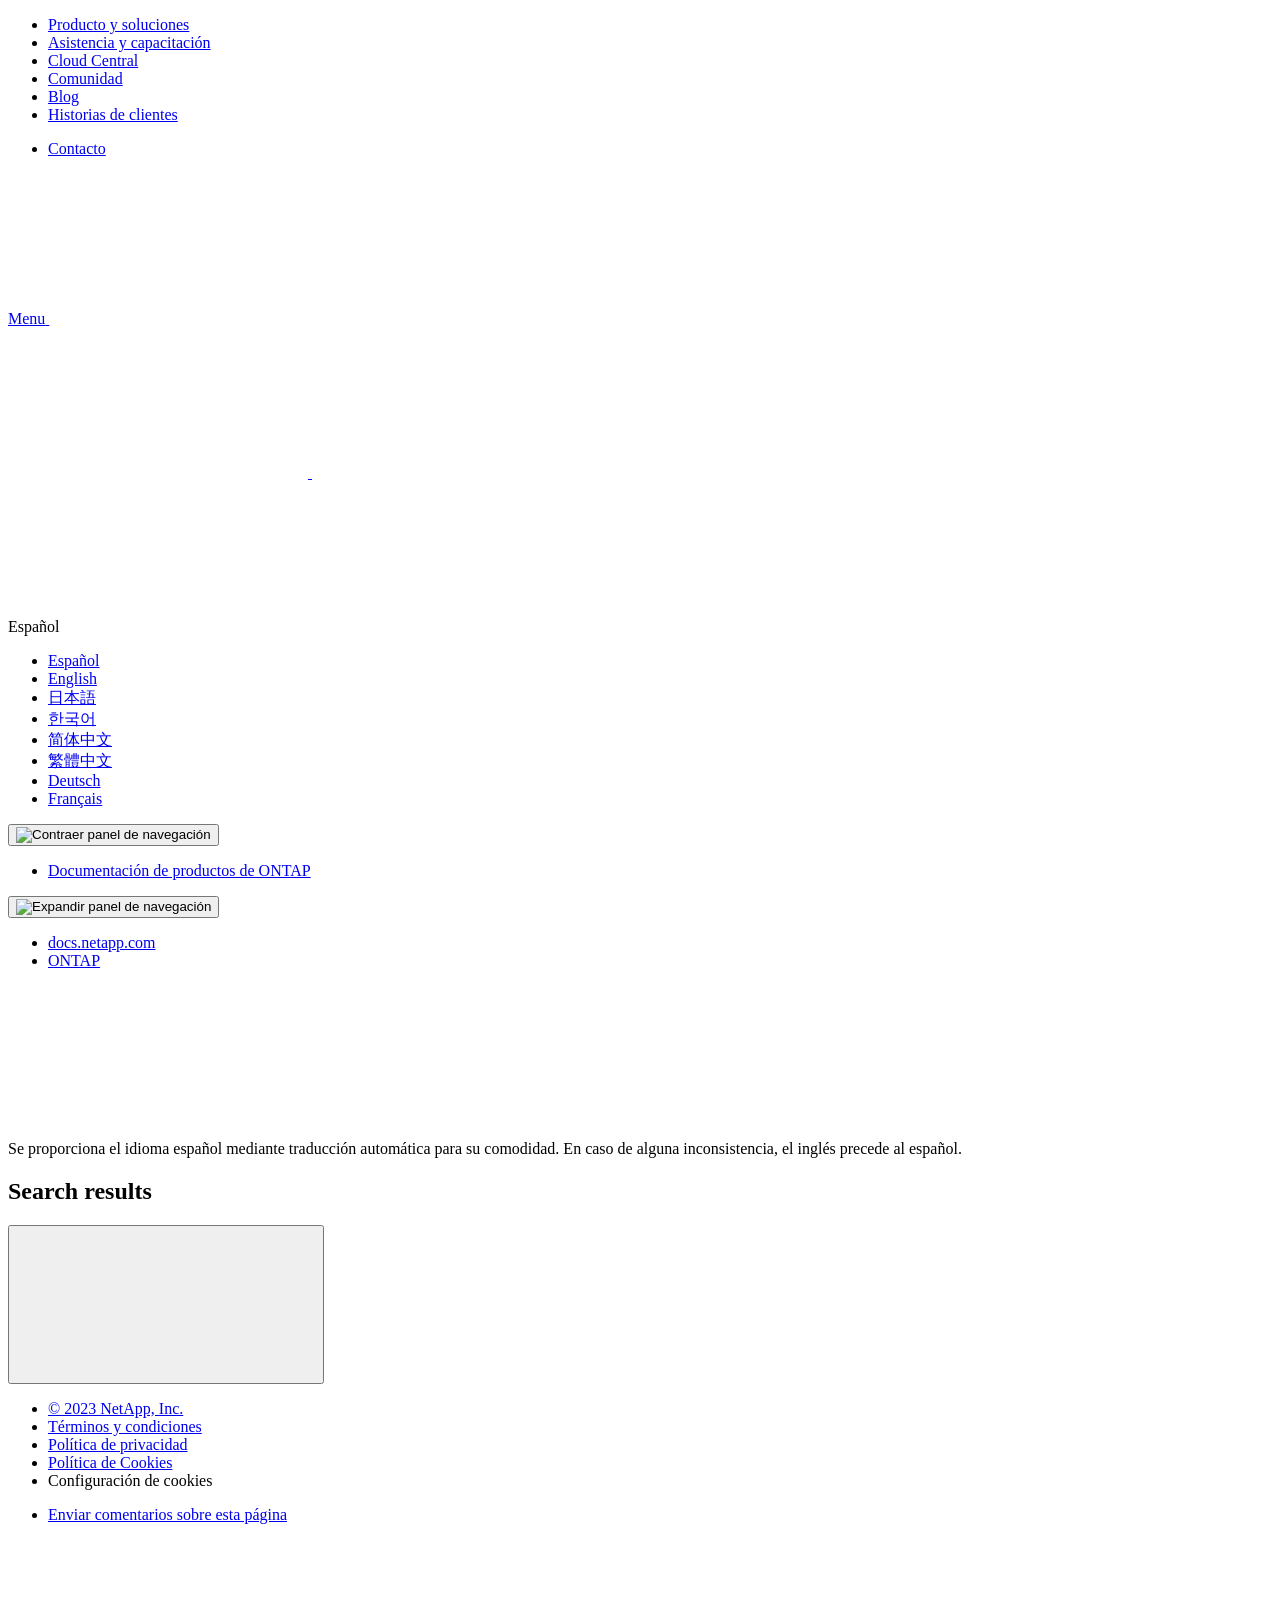
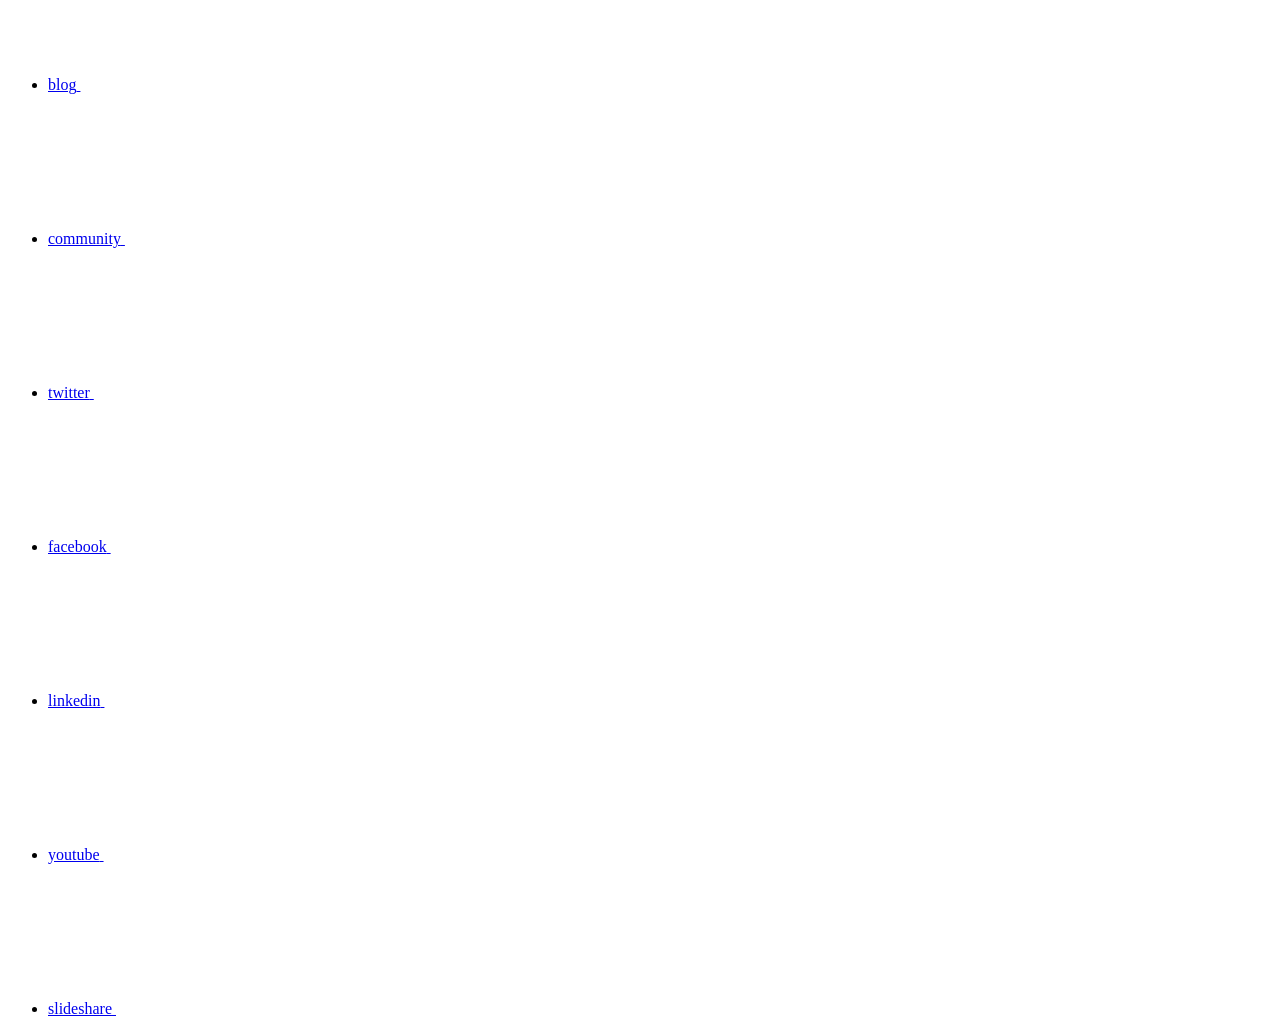
==== search.html @ 904b9483 "Deploying to gh-pages from  @ d73724dcf06d910fc265af8972bdfba5576b5650 🚀" ====
<!DOCTYPE html>
<html lang="es">
  <head class="at-element-marker">
  <title>Search results</title>
  <meta charset="utf-8">
  <meta http-equiv="x-ua-compatible" content="ie=edge,chrome=1">
  <meta http-equiv="language" content="en">
  <meta name="viewport" content="width=device-width, initial-scale=1">
  <meta property="og:title" content="Search results" />
	<meta property="og:type" content="website" />
	<meta property="og:url" content="https://docs.netapp.com/es-es/ontap-family/search.html" />
	<meta property="og:description" content="" />
  <meta property="og:image" content="https://docs.netapp.com/es-es/ontap-family/images/logo-tophat-social.png" />
  <meta property="og:image:alt" content="NetApp Logo" />
  <meta name="format-detection" content="telephone=no">
  <meta http-equiv="Content-Type" content="text/html; charset=utf-8">
  <meta http-equiv="encoding" content="utf-8">
  <meta http-equiv="nss-type" content="Product Documentation"/>
  <meta http-equiv="nss-subtype" content="User Guide"/><meta name="description" content="">
  <meta name="keywords" content=" "><meta name="translate" content="false"/><!-- Icons -->
  <link rel="icon" href="/es-es/ontap-family/images/favicon.ico" type="image/x-icon">

  <!-- RSS Feed --><!-- CSS Definitions: NetApp CSS should be defined after generic css -->

  <!-- Elastic Search -->
  <link rel="stylesheet" href="//cdn.jsdelivr.net/searchkit/0.10.0/theme.css">

  <!-- Combined CSS -->
  <link rel="stylesheet" type="text/css" href="/es-es/ontap-family/css/netappdocs.css">

  
  <link rel="stylesheet" href="/es-es/ontap-family/css/landing-page.css" type="text/css">
  <link rel="stylesheet" href="/es-es/ontap-family/css/tabbed-blocks.css" type="text/css">
  <!-- Canonical url -->
  <!-- Top level site integrations --><script>
    function addAdobeLaunch(adobeId) {
      var head = document.getElementsByTagName('head')[0];
      var adobe = document.createElement("script");
      adobe.type = "text/plain";
      adobe.className = "optanon-category-C0002";
      adobe.src = "//assets.adobedtm.com/60287eadf1ee/c284da483c83/"+adobeId+".min.js";
      head.appendChild(adobe);
    }

    function addGoogleAnalytics(gtagId) {
      var google = document.createElement("script");
      google.type = "text/plain";
      google.className = "optanon-category-C0002";
      google.src = "https://www.googletagmanager.com/gtag/js?id="+gtagId;
      var head = document.getElementsByTagName('head')[0];
      head.appendChild(google);

      window.dataLayer = window.dataLayer || [];
      function gtag(){dataLayer.push(arguments);}
      gtag('js', new Date());
      gtag('config', gtagId);
    }

    function addConsent(consentId) {
      var head = document.getElementsByTagName('head')[0];
      var onetrustConsent = document.createElement("script");
      onetrustConsent.type = "text/javascript";
      onetrustConsent.src = "https://cdn.cookielaw.org/consent/"+consentId+"/OtAutoBlock.js";
      head.appendChild(onetrustConsent);

      var onetrustScript = document.createElement("script");
      onetrustScript.type = "text/javascript";
      onetrustScript.src = "https://cdn.cookielaw.org/scripttemplates/otSDKStub.js";
      onetrustScript.charset = "UTF-8";
      onetrustScript.dataset.documentLanguage = "true";
      onetrustScript.dataset.domainScript = consentId;
      head.appendChild(onetrustScript);
    }addConsent("72570c5c-fe30-465f-b0e0-b77f7fb4ae34");
    addAdobeLaunch("launch-e9ff3acac59f");
    addGoogleAnalytics("UA-81697994-3");function OptanonWrapper() { }
  </script>
  <script src="https://cdnjs.cloudflare.com/ajax/libs/jquery/2.1.4/jquery.min.js"></script>
  <script src="https://cdnjs.cloudflare.com/ajax/libs/jquery-cookie/1.4.1/jquery.cookie.min.js"></script>

  <!-- Used for Product Family Page Sidebar Visibility --><link rel="stylesheet" href='/es-es/ontap-family/css/product-family.css' type="text/css">
  <script src='/es-es/ontap-family/js/product-family.js'></script><!-- Used to import Promise for IE. Required for SearchKit -->
  <script src="https://cdnjs.cloudflare.com/ajax/libs/bluebird/3.3.5/bluebird.min.js"></script><script src='/es-es/ontap-family/js/na-utility.js'></script>
  <script src='/es-es/ontap-family/js/clouddocs.js'></script>
  <script src='/es-es/ontap-family/js/jquery.navgoco.min.js'></script>
  <script src="https://maxcdn.bootstrapcdn.com/bootstrap/3.3.7/js/bootstrap.min.js" integrity="sha384-Tc5IQib027qvyjSMfHjOMaLkfuWVxZxUPnCJA7l2mCWNIpG9mGCD8wGNIcPD7Txa" crossorigin="anonymous"></script>
  <script src='/es-es/ontap-family/js/toc.js'></script>
  <script src='/es-es/ontap-family/js/customscripts.js'></script><script>
      $(document).ready(function() {
          
          var collapseOnInit = true;
          

          var navSettings = {
              "caretHtml": '',
              "accordion": collapseOnInit,
              "openClass": 'active', // open
              "save": false, // leave false or nav highlighting doesn't work right
              "cookie": {
                  "name": 'navgoco',
                  "expires": false,
                  "path": '/'
              },
              "slide": {
                  "duration": 400,
                  "easing": 'swing'
              }
          };

          // Initialize navgoco with default options
          $("#mysidebar").navgoco(navSettings);
          

          $("#collapseAll").click(function(e) {
              e.preventDefault();
              $("#mysidebar").navgoco('toggle', false);
          });

          $("#expandAll").click(function(e) {
              e.preventDefault();
              $("#mysidebar").navgoco('toggle', true);
          });

          $(".sidebar-nav-container").on("scroll", function() {
            $.cookie("sidebarScroll", $(".sidebar-nav-container").scrollTop(), {
              path    : "/es-es/ontap-family"  
            });
          });
          $(function() {
            if ($.cookie("sidebarScroll")) {
              $(".sidebar-nav-container").scrollTop($.cookie("sidebarScroll"));
            }
          });

      });

  </script>
  <script>
      $(document).ready(function() {
          $("#tg-sb-link").click(function() {
              $("#tg-sb-sidebar").toggle();
              $("#tg-sb-content").toggleClass('col-md-9');
              $("#tg-sb-content").toggleClass('col-md-12');
              $("#tg-sb-icon").toggleClass('fa-toggle-on');
              $("#tg-sb-icon").toggleClass('fa-toggle-off');
          });
      });
  </script>
  <script src='/es-es/ontap-family/js/custom-dropdown.js'></script>
  <script src='/es-es/ontap-family/js/FileSaver.min.js'></script>
  <script src='/es-es/ontap-family/js/jszip-utils.min.js'></script>
  <script src='/es-es/ontap-family/js/jszip.min.js'></script>
  <script src='/es-es/ontap-family/js/pdf-ux.js'></script>
</head>


  <body class role="document" data-flavor="">
    <div id="page" class="n-off-canvas-menu">
      <div class="n-off-canvas-menu__menu"><!--TODO: Add offcanvas code --></div>
      <div class="n-off-canvas-menu__content-wrap">
        <header class="site-header" id="banner">
  
  <!-- Start top_hat -->
  <div class="n-top-hat">
    <div class="n-container">
      <div class="n-top-hat__cross-property-nav">
        <ul class="n-top-hat__list">
          <li class="n-top-hat__list-item">
            <a href="https://www.netapp.com/products-a-z/" class="n-top-hat__link">Producto y soluciones</a>
          </li>
          <li class="n-top-hat__list-item">
            <a href="https://www.netapp.com/support-and-training/netapp-university/" class="n-top-hat__link">Asistencia y capacitación</a>
          </li>
          <li class="n-top-hat__list-item">
            <a href="https://cloud.netapp.com" class="n-top-hat__link">Cloud Central</a>
          </li>
          <li class="n-top-hat__list-item">
            <a href="https://community.netapp.com/" class="n-top-hat__link">Comunidad</a>
          </li>
          <li class="n-top-hat__list-item">
            <a href="https://blog.netapp.com/" class="n-top-hat__link">Blog</a>
          </li>
          <li class="n-top-hat__list-item">
            <a href="https://customers.netapp.com/en/" class="n-top-hat__link">Historias de clientes</a>
          </li>
        </ul>
      </div>
      <div class="n-top-hat__utils">
        <ul class="n-top-hat__list">
          <li class="n-top-hat__list-item">
            <a href="https://www.netapp.com/company/contact-us/" target="_self" class="n-top-hat__link" data-ntap-ui="contact-us">Contacto</a>
          </li>
        </ul>
      </div>
    </div>
  </div>
  <!-- End top_hat -->

  <!-- Start property bar -->
  <style>
    .n-property-navigation-bar__menus--desktop-experience .n-menu--mega__default-content__heading span {
    color: #34B0FF;
    }
  </style>
  <div class="n-property-bar " data-ntap-ui="sticky-nav">
    <div class="n-property-bar__inner-wrap">
      <div class="n-property-bar__menu-toggle">
        <a href="#" class="n-property-bar__menu-toggle-link">
          <span class="n-property-bar__menu-toggle-text">Menu</span>
          <svg class="n-icon-bars n-property-bar__menu-toggle-icon" aria-labelledby="title">
            <title>bars</title>
            <use xlink:href="/es-es/ontap-family/common/svg/sprite.svg#bars"></use>
          </svg>
        </a>
      </div>
      <div class="n-property-bar__property-mark ">
        <a href="https://www.netapp.com" class="n-property-bar__property-link">
          <div class="n-property-bar__logo">
            <svg class="n-icon-netapp-mark n-icon-netapp-mark n-property-bar__netapp-mark-icon" aria-labelledby="title">
              <title>netapp-mark</title>
              <use xlink:href="/es-es/ontap-family/common/svg/sprite.svg#netapp-mark"></use>
            </svg>
            <svg class="n-icon-netapp-logo n-property-bar__logo-svg" aria-labelledby="title">
              <title>netapp-logo</title>
              <use xlink:href="/es-es/ontap-family/common/svg/sprite.svg#netapp-logo"></use>
            </svg>
          </div>
        </a>
      </div>

      
    </div>
  </div>
  <div class="n-property-bar__toolbar">
    <!-- Start Language Selector --><div id="language-dropdown" class="custom-dropdown custom-dropdown-lang">
      <div class="custom-dropdown-select custom-dropdown-select-lang">
      <span class="lang-name">Español</span>
          <svg class="n-globe__icon" aria-labelledby="title">
            <title>globe</title>
            <use xmlns:xlink="http://www.w3.org/1999/xlink" xlink:href="/es-es/ontap-family/common/svg/sprite.svg#globe"></use>
          </svg>
        </button>
      </div>

      <ul class="custom-dropdown-menu"><li>
          <a href="https://docs.netapp.com/es-es/ontap-family//search.html" target="_self"><span translate="no" class="notranslate">Español</span></a>
        </li><li>
          <a href="https://docs.netapp.com/us-en/ontap-family//search.html" target="_self"><span translate="no" class="notranslate">English</span></a>
        </li><li>
          <a href="https://docs.netapp.com/ja-jp/ontap-family//search.html" target="_self"><span translate="no" class="notranslate">日本語</span></a>
        </li><li>
          <a href="https://docs.netapp.com/ko-kr/ontap-family//search.html" target="_self"><span translate="no" class="notranslate">한국어</span></a>
        </li><li>
          <a href="https://docs.netapp.com/zh-cn/ontap-family//search.html" target="_self"><span translate="no" class="notranslate">简体中文</span></a>
        </li><li>
          <a href="https://docs.netapp.com/zh-tw/ontap-family//search.html" target="_self"><span translate="no" class="notranslate">繁體中文</span></a>
        </li><li>
          <a href="https://docs.netapp.com/de-de/ontap-family//search.html" target="_self"><span translate="no" class="notranslate">Deutsch</span></a>
        </li><li>
          <a href="https://docs.netapp.com/fr-fr/ontap-family//search.html" target="_self"><span translate="no" class="notranslate">Français</span></a>
        </li></ul>
    </div><!-- End Language Selector -->

    <div class="n-property-bar__cta"></div>
  </div>
  <!-- End property bar -->
</header>


        <main id="n-main-content" class="n-main-content">
          <!-- Start Documentation Content -->
<div class="ie-main">
  <!-- Sidebar Column -->
  
  <div class="col-md-3" id="sidebar-height">
      <button id="btn-sidebar-collapse" onclick="hideSidebar()"><img src="/es-es/ontap-family/images/collapse.png" alt="Contraer panel de navegación"></button>
      <div class="sidebar-nav-container" id="mysidebardiv">
  <ul id="mysidebar" class="nav"><li 
      data-pdf-exists="true" 
      data-pdf-filename="Documentación de productos de ONTAP"
      data-li-level="1#" 
      class=" "
    ><a class="na-navbar-padding" href="/es-es/ontap-family/index.html">
        Documentación de productos de ONTAP
      </a></li></ul>
</div>
<script>
  window.onscroll = () => {
    const value = -40 - (document.body.scrollHeight - (window.innerHeight + document.scrollingElement.scrollTop));
    
    document.getElementById("sidebar-height").style.bottom = Math.max(0,value) + "px";
};
</script>
<!-- this highlights the active parent class in the navgoco sidebar. this is critical so that the parent expands when you're viewing a page. This must appear below the sidebar code above. Otherwise, if placed inside customscripts.js, the script runs before the sidebar code runs and the class never gets inserted.-->
<script>$("li.active").parents('li').toggleClass("active");</script>
<script>$("#mysidebar li.active").parents('ul').css("display","block");</script>


  </div>
  

  <div class="ie-content-pane n-doc__component-detail-content n-doc__component-detail-content--show-code">
    <!-- Begin of page container --><article class="page-content" id="main">
      <div class="ie-utility">
  <button id="btn-sidebar-expand" onclick="showSidebar()"><img src="/es-es/ontap-family/images/expand.png" alt="Expandir panel de navegación"></button>
  <div class="ie-menu">
    <div class="n-breadcrumb">
      <ul class="n-breadcrumb__list">
        <li class="n-breadcrumb__list-item">
          <a href="https://docs.netapp.com">docs.netapp.com</a>
        </li>
        

        

        <li class="n-breadcrumb__list-item">
          <a href="/es-es/ontap-family/">ONTAP</a>
        </li>

      </ul>
    </div>
    <div style="clear: both"></div><!-- Main needs to have height -->
  </div>
</div>

      <div class="ie-nmt-disclaimer">
  <span>
    <div class="ie-nmt-disclaimer-container">
      <div class="ie-nmt-disclaimer-icon">
        <svg class="luci-icon" aria-hidden="true">
          <use xlink:href="/es-es/ontap-family/common/svg/sprite.svg#circle-info">
        </svg>
      </div>
      <div class="ie-nmt-disclaimer-content">
        <span> Se proporciona el idioma español mediante traducción automática para su comodidad. En caso de alguna inconsistencia, el inglés precede al español. </span>
      </div>
      <div style="clear:both;"></div>
    </div>
  </span>
</div><div class="n-doc__component-detail-heading-wrap">
  <h1 class="n-doc__component-detail-heading">Search results</h1>
</div>


<div id="search-demo-container" class="n-property-bar__search">
  <div id="react-search" 
  data-search-html="/es-es/ontap-family/search.html"
  data-type="page" 
  data-placeholder="Buscar documentación" 
  data-no-results-found="No se encontraron resultados para {query}" 
  data-did-you-mean="Buscar {suggestion}." 
  data-no-results-found-did-you-mean="No se encontraron resultados para {query}. ¿Quiso decir {suggestion}?" 
  data-results-found="{hitCount} resultados encontrados"
  data-error-message="We're sorry, an issue occurred when fetching your results. Please try again."
  data-error-reset="Reset Search"
  data-sk-es-pf-indexes=""
  data-flavor=""></div>
  <button class="search-all-icon n-property-bar__search-toggle-button" type="button">
    <svg class="n-icon-search n-property-bar__search-toggle-button-icon" aria-labelledby="title">
      <title>search</title>
      <use xmlns:xlink="http://www.w3.org/1999/xlink" xlink:href="/es-es/ontap-family/common/svg/sprite.svg#search"></use>
    </svg>
  </button>
</div>


    </article>
    <!-- Page Container -->
  </div>

  <div style="clear: both"></div><!-- Main needs to have height --></div>

        </main>

        <footer class="n-footer">
  <div class="n-footer__bottom">
    <div class="n-container">
      <div class="n-footer__bottom-left">
        <div class="n-footer__copyright">
          <ul class="n-footer__copyright-list">
            <li class="n-footer__copyright-link">
              <a href="https://www.netapp.com/company/legal/copyright/">© 2023 NetApp, Inc.</a>
            </li>
            <li class="n-footer__copyright-link">
              <a href="https://www.netapp.com/company/legal/terms-of-use/">Términos y condiciones</a>
            </li>
            <li class="n-footer__copyright-link">
              <a href="https://www.netapp.com/company/legal/privacy-policy/">Política de privacidad</a>
            </li>
            <li class="n-footer__copyright-link">
              <a href="https://www.netapp.com/company/legal/cookie-policy/">Política de Cookies</a>
            </li>
            <li class="n-footer__copyright-link">
              <a class="ot-sdk-show-settings">Configuración de cookies</a>
            </li>
          </ul>
        </div>
      </div>
      <div class="n-footer__bottom-right">
        <div class="n-footer__copyright">
          <ul class="n-footer__copyright-list">
            <li class="n-footer__copyright-link">
              <a target="_self" href="javascript:netapp_mailto()">Enviar comentarios sobre esta página</a>
            </li>
          </ul>
        </div>
        <div class="n-footer__social-links">
          <ul class="n-footer__social-link-list">
            <li class="n-footer__social-link-list-item">
              <a class="n-footer__social-link" data-ntap-social="follow-blog" href="https://blog.netapp.com"
                target="_blank" title="blog" alt="blog">
                <span class="n-footer__social-link-text">blog</span>
                <svg class="n-icon-blog n-footer__social-link-icon" aria-labelledby="title">
                  <title>blog@</title>
                  <use xmlns:xlink="http://www.w3.org/1999/xlink"
                    xlink:href="/es-es/ontap-family/common/svg/sprite.svg#blog"></use>
                </svg>
              </a>
            </li>
            <li class="n-footer__social-link-list-item">
              <a class="n-footer__social-link" data-ntap-social="follow-community" href="https://community.netapp.com/"
                target="_blank" title="community" alt="community">
                <span class="n-footer__social-link-text">community</span>
                <svg class="n-icon-community n-footer__social-link-icon" aria-labelledby="title">
                  <title>community@</title>
                  <use xmlns:xlink="http://www.w3.org/1999/xlink"
                    xlink:href="/es-es/ontap-family/common/svg/sprite.svg#comments"></use>
                </svg>
              </a>
            </li>
            <li class="n-footer__social-link-list-item">
              <a class="n-footer__social-link" data-ntap-social="follow-twitter" href="https://twitter.com/netapp"
                target="_blank" title="twitter" alt="twitter">
                <span class="n-footer__social-link-text">twitter</span>
                <svg class="n-icon-twitter n-footer__social-link-icon" aria-labelledby="title">
                  <title>twitter@</title>
                  <use xmlns:xlink="http://www.w3.org/1999/xlink"
                    xlink:href="/es-es/ontap-family/common/svg/sprite.svg#twitter"></use>
                </svg>
              </a>
            </li>
            <li class="n-footer__social-link-list-item">
              <a class="n-footer__social-link" data-ntap-social="follow-facebook" href="https://www.facebook.com/NetApp"
                target="_blank" title="facebook" alt="facebook">
                <span class="n-footer__social-link-text">facebook</span>
                <svg class="n-icon-facebook n-footer__social-link-icon" aria-labelledby="title">
                  <title>facebook@</title>
                  <use xmlns:xlink="http://www.w3.org/1999/xlink"
                    xlink:href="/es-es/ontap-family/common/svg/sprite.svg#facebook"></use>
                </svg>
              </a>
            </li>
            <li class="n-footer__social-link-list-item">
              <a class="n-footer__social-link" data-ntap-social="follow-linkedin"
                href="https://www.linkedin.com/company/netapp" target="_blank" title="linkedin" alt="linkedin">
                <span class="n-footer__social-link-text">linkedin</span>
                <svg class="n-icon-linkedin n-footer__social-link-icon" aria-labelledby="title">
                  <title>linkedin@</title>
                  <use xmlns:xlink="http://www.w3.org/1999/xlink"
                    xlink:href="/es-es/ontap-family/common/svg/sprite.svg#linkedin"></use>
                </svg>
              </a>
            </li>
            <li class="n-footer__social-link-list-item">
              <a class="n-footer__social-link" data-ntap-social="follow-youtube"
                href="https://www.youtube.com/user/NetAppTV" target="_blank" title="youtube" alt="youtube">
                <span class="n-footer__social-link-text">youtube</span>
                <svg class="n-icon-youtube n-footer__social-link-icon" aria-labelledby="title">
                  <title>youtube@</title>
                  <use xmlns:xlink="http://www.w3.org/1999/xlink"
                    xlink:href="/es-es/ontap-family/common/svg/sprite.svg#youtube"></use>
                </svg>
              </a>
            </li>
            <li class="n-footer__social-link-list-item">
              <a class="n-footer__social-link" data-ntap-social="follow-slideshare"
                href="https://www.slideshare.net/NetApp" target="_blank" title="slideshare" alt="slideshare">
                <span class="n-footer__social-link-text">slideshare</span>
                <svg class="n-icon-slideshare n-footer__social-link-icon" aria-labelledby="title">
                  <title>slideshare@</title>
                  <use xmlns:xlink="http://www.w3.org/1999/xlink"
                    xlink:href="/es-es/ontap-family/common/svg/sprite.svg#slideshare"></use>
                </svg>
              </a>
            </li>
          </ul>
        </div>
      </div>
    </div>
  </div>
</footer>

      </div><!-- Elasticsearch JS -->
      <script type="text/javascript" src='/es-es/ontap-family/js/bundle.js'></script>

      <!-- Syntax Highlighting -->
      <script type="text/javascript" src='/es-es/ontap-family/js/prism.js'></script>
      <script type="text/javascript" src='/es-es/ontap-family/js/prism-curl.js'></script>
    </div>
    <script>
      document.body.offsetWidth=1903;
      cookieLaw = {}
      cookieLaw.euCountry = "US";
      cookieLaw.invoke = function(){return false;}
    </script>
    <script src='/es-es/ontap-family/js/www-ntap.js'></script>
    <script src='/es-es/ontap-family/js/tabbed-blocks.js'></script>
    <script src='/es-es/ontap-family/js/sidebar.js'></script>
  </body><script>
    /*
      if(hasParameter(window.location.search,'q')) {
        var queryString = decodeURI(getParameter(window.location.search, 'q'));
        document.getElementsByClassName("sk-search-box__text")[0].setAttribute("value", queryString);
      }

      function getParameter(searchString,param) {
        var params = searchString.split('?&');
        for(var i=0;i<params.length;i++) {
          var paramIndex = params[i].indexOf(param+"=");
          if(paramIndex != -1) {
            return params[i].substring(paramIndex+param.length+1);
          }
        }

        return "";
      }

      function hasParameter(searchString,param) {
        searchString = searchString || "";
        param = param || "";
        return (searchString.indexOf("?"+param+"=") != -1 || searchString.indexOf("&"+param+"=") != -1);
      }
      */
  </script></html>
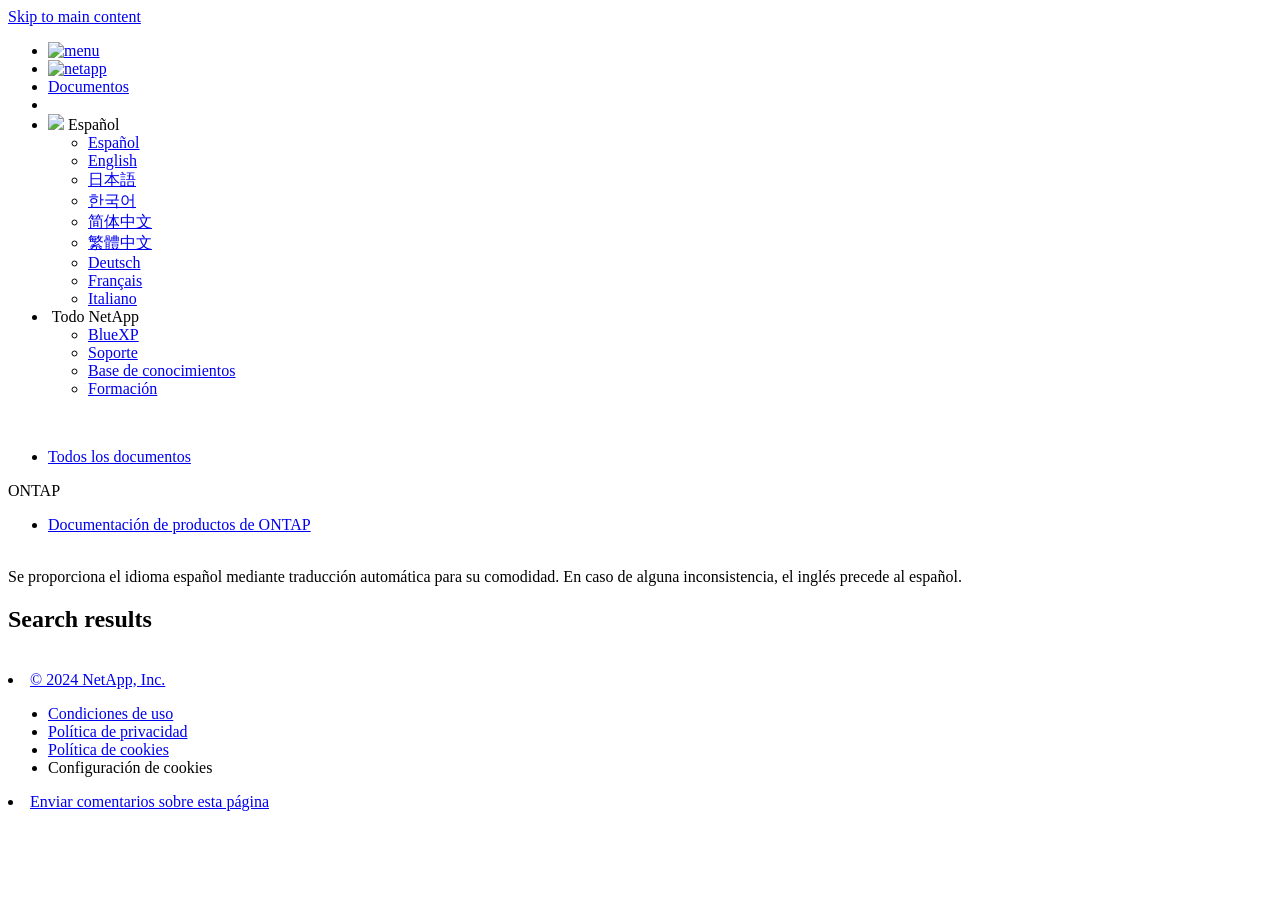
==== commit 22b18fdf: "Built from 3b812da NetAppDocs/netappdocs-build@782b76fc1b76c51d43b6371d3a2fc29d93541a50" ====
--- a/search.html
+++ b/search.html
@@ -22,119 +22,45 @@
 
   <!-- RSS Feed --><!-- CSS Definitions: NetApp CSS should be defined after generic css -->
 
-  <!-- Elastic Search -->
-  <link rel="stylesheet" href="//cdn.jsdelivr.net/searchkit/0.10.0/theme.css">
 
   <!-- Combined CSS -->
-  <link rel="stylesheet" type="text/css" href="/es-es/ontap-family/css/netappdocs.css">
-
-  
-  <link rel="stylesheet" href="/es-es/ontap-family/css/landing-page.css" type="text/css">
-  <link rel="stylesheet" href="/es-es/ontap-family/css/tabbed-blocks.css" type="text/css">
+  <link rel="stylesheet" type="text/css" href="/es-es/ontap-family/css/ie-netappdocs.css">
+
+  
+  <link rel="stylesheet" href="/es-es/ontap-family/css/ie-landing-page.css" type="text/css">
+  <link rel="stylesheet" href="/es-es/ontap-family/css/ie-tabbed-blocks.css" type="text/css">
   <!-- Canonical url -->
-  <!-- Top level site integrations --><script>
-    function addAdobeLaunch(adobeId) {
-      var head = document.getElementsByTagName('head')[0];
-      var adobe = document.createElement("script");
-      adobe.type = "text/plain";
-      adobe.className = "optanon-category-C0002";
-      adobe.src = "//assets.adobedtm.com/60287eadf1ee/c284da483c83/"+adobeId+".min.js";
-      head.appendChild(adobe);
-    }
-
-    function addGoogleAnalytics(gtagId) {
-      var google = document.createElement("script");
-      google.type = "text/plain";
-      google.className = "optanon-category-C0002";
-      google.src = "https://www.googletagmanager.com/gtag/js?id="+gtagId;
-      var head = document.getElementsByTagName('head')[0];
-      head.appendChild(google);
-
-      window.dataLayer = window.dataLayer || [];
-      function gtag(){dataLayer.push(arguments);}
-      gtag('js', new Date());
-      gtag('config', gtagId);
-    }
-
-    function addConsent(consentId) {
-      var head = document.getElementsByTagName('head')[0];
-      var onetrustConsent = document.createElement("script");
-      onetrustConsent.type = "text/javascript";
-      onetrustConsent.src = "https://cdn.cookielaw.org/consent/"+consentId+"/OtAutoBlock.js";
-      head.appendChild(onetrustConsent);
-
-      var onetrustScript = document.createElement("script");
-      onetrustScript.type = "text/javascript";
-      onetrustScript.src = "https://cdn.cookielaw.org/scripttemplates/otSDKStub.js";
-      onetrustScript.charset = "UTF-8";
-      onetrustScript.dataset.documentLanguage = "true";
-      onetrustScript.dataset.domainScript = consentId;
-      head.appendChild(onetrustScript);
-    }addConsent("72570c5c-fe30-465f-b0e0-b77f7fb4ae34");
-    addAdobeLaunch("launch-e9ff3acac59f");
-    addGoogleAnalytics("UA-81697994-3");function OptanonWrapper() { }
-  </script>
+  <link rel="canonical" href="https://docs.netapp.com/es-es/ontap-family/search.html" />
+  <link rel="alternate" hreflang="x-default" href="https://docs.netapp.com/us-en/ontap-family/search.html" />
+  <link rel="alternate" hreflang="es" href="https://docs.netapp.com/es-es/ontap-family/search.html" />
+  <link rel="alternate" hreflang="en" href="https://docs.netapp.com/us-en/ontap-family/search.html" />
+  <link rel="alternate" hreflang="ja" href="https://docs.netapp.com/ja-jp/ontap-family/search.html" />
+  <link rel="alternate" hreflang="ko" href="https://docs.netapp.com/ko-kr/ontap-family/search.html" />
+  <link rel="alternate" hreflang="zh-Hans" href="https://docs.netapp.com/zh-cn/ontap-family/search.html" />
+  <link rel="alternate" hreflang="zh-Hant" href="https://docs.netapp.com/zh-tw/ontap-family/search.html" />
+  <link rel="alternate" hreflang="de" href="https://docs.netapp.com/de-de/ontap-family/search.html" />
+  <link rel="alternate" hreflang="fr" href="https://docs.netapp.com/fr-fr/ontap-family/search.html" />
+  <link rel="alternate" hreflang="it" href="https://docs.netapp.com/it-it/ontap-family/search.html" />
+  <!-- Top level site integrations -->
+<script type="text/javascript" src="https://cdn.cookielaw.org/consent/72570c5c-fe30-465f-b0e0-b77f7fb4ae34/OtAutoBlock.js"></script>
+    <script type="text/javascript" src="https://cdn.cookielaw.org/scripttemplates/otSDKStub.js" charset="UTF-8" data-document-language="true" data-domain-script="72570c5c-fe30-465f-b0e0-b77f7fb4ae34"></script>
+    <script type="text/javascript">function OptanonWrapper() { }</script>
+    <script type="text/plain" class="optanon-category-C0002" src="https://assets.adobedtm.com/60287eadf1ee/c284da483c83/launch-e9ff3acac59f.min.js"></script>
+    <script class="optanon-category-C0001">(function(w,d,s,l,i){w[l]=w[l]||[];w[l].push({'gtm.start':
+        new Date().getTime(),event:'gtm.js'});var f=d.getElementsByTagName(s)[0],
+        j=d.createElement(s),dl=l!='dataLayer'?'&l='+l:'';j.setAttributeNode(d.createAttribute('data-ot-ignore'));j.setAttribute('class','optanon-category-C0001');j.async=true;
+        j.src='https://www.googletagmanager.com/gtm.js?id='+i+dl+'';f.parentNode.insertBefore(j,f);
+        })(window,document,'script','dataLayer','GTM-MD73T9M');</script>
+
   <script src="https://cdnjs.cloudflare.com/ajax/libs/jquery/2.1.4/jquery.min.js"></script>
+  
   <script src="https://cdnjs.cloudflare.com/ajax/libs/jquery-cookie/1.4.1/jquery.cookie.min.js"></script>
 
-  <!-- Used for Product Family Page Sidebar Visibility --><link rel="stylesheet" href='/es-es/ontap-family/css/product-family.css' type="text/css">
-  <script src='/es-es/ontap-family/js/product-family.js'></script><!-- Used to import Promise for IE. Required for SearchKit -->
-  <script src="https://cdnjs.cloudflare.com/ajax/libs/bluebird/3.3.5/bluebird.min.js"></script><script src='/es-es/ontap-family/js/na-utility.js'></script>
-  <script src='/es-es/ontap-family/js/clouddocs.js'></script>
-  <script src='/es-es/ontap-family/js/jquery.navgoco.min.js'></script>
-  <script src="https://maxcdn.bootstrapcdn.com/bootstrap/3.3.7/js/bootstrap.min.js" integrity="sha384-Tc5IQib027qvyjSMfHjOMaLkfuWVxZxUPnCJA7l2mCWNIpG9mGCD8wGNIcPD7Txa" crossorigin="anonymous"></script>
-  <script src='/es-es/ontap-family/js/toc.js'></script>
-  <script src='/es-es/ontap-family/js/customscripts.js'></script><script>
-      $(document).ready(function() {
-          
-          var collapseOnInit = true;
-          
-
-          var navSettings = {
-              "caretHtml": '',
-              "accordion": collapseOnInit,
-              "openClass": 'active', // open
-              "save": false, // leave false or nav highlighting doesn't work right
-              "cookie": {
-                  "name": 'navgoco',
-                  "expires": false,
-                  "path": '/'
-              },
-              "slide": {
-                  "duration": 400,
-                  "easing": 'swing'
-              }
-          };
-
-          // Initialize navgoco with default options
-          $("#mysidebar").navgoco(navSettings);
-          
-
-          $("#collapseAll").click(function(e) {
-              e.preventDefault();
-              $("#mysidebar").navgoco('toggle', false);
-          });
-
-          $("#expandAll").click(function(e) {
-              e.preventDefault();
-              $("#mysidebar").navgoco('toggle', true);
-          });
-
-          $(".sidebar-nav-container").on("scroll", function() {
-            $.cookie("sidebarScroll", $(".sidebar-nav-container").scrollTop(), {
-              path    : "/es-es/ontap-family"  
-            });
-          });
-          $(function() {
-            if ($.cookie("sidebarScroll")) {
-              $(".sidebar-nav-container").scrollTop($.cookie("sidebarScroll"));
-            }
-          });
-
-      });
-
-  </script>
-  <script>
+  <!-- Used for Product Family Page Sidebar Visibility --><link rel="stylesheet" href='/es-es/ontap-family/css/ie-product-family.css' type="text/css">
+  <script src='/es-es/ontap-family/js/ie-product-family.js'></script><!-- Used to import Promise for IE. Required for SearchKit -->
+  <script src="https://cdnjs.cloudflare.com/ajax/libs/bluebird/3.3.5/bluebird.min.js"></script><script src='/es-es/ontap-family/js/ie-clouddocs.js'></script>
+  <script src="https://maxcdn.bootstrapcdn.com/bootstrap/3.3.7/js/bootstrap.min.js" integrity="sha384-Tc5IQib027qvyjSMfHjOMaLkfuWVxZxUPnCJA7l2mCWNIpG9mGCD8wGNIcPD7Txa" crossorigin="anonymous"></script><script>
+    /*
       $(document).ready(function() {
           $("#tg-sb-link").click(function() {
               $("#tg-sb-sidebar").toggle();
@@ -144,229 +70,390 @@
               $("#tg-sb-icon").toggleClass('fa-toggle-off');
           });
       });
+      */
   </script>
   <script src='/es-es/ontap-family/js/custom-dropdown.js'></script>
   <script src='/es-es/ontap-family/js/FileSaver.min.js'></script>
   <script src='/es-es/ontap-family/js/jszip-utils.min.js'></script>
-  <script src='/es-es/ontap-family/js/jszip.min.js'></script>
-  <script src='/es-es/ontap-family/js/pdf-ux.js'></script>
-</head>
+  <script src='/es-es/ontap-family/js/jszip.min.js'></script></head>
 
 
   <body class role="document" data-flavor="">
-    <div id="page" class="n-off-canvas-menu">
-      <div class="n-off-canvas-menu__menu"><!--TODO: Add offcanvas code --></div>
-      <div class="n-off-canvas-menu__content-wrap">
-        <header class="site-header" id="banner">
-  
-  <!-- Start top_hat -->
-  <div class="n-top-hat">
-    <div class="n-container">
-      <div class="n-top-hat__cross-property-nav">
-        <ul class="n-top-hat__list">
-          <li class="n-top-hat__list-item">
-            <a href="https://www.netapp.com/products-a-z/" class="n-top-hat__link">Producto y soluciones</a>
-          </li>
-          <li class="n-top-hat__list-item">
-            <a href="https://www.netapp.com/support-and-training/netapp-university/" class="n-top-hat__link">Asistencia y capacitación</a>
-          </li>
-          <li class="n-top-hat__list-item">
-            <a href="https://cloud.netapp.com" class="n-top-hat__link">Cloud Central</a>
-          </li>
-          <li class="n-top-hat__list-item">
-            <a href="https://community.netapp.com/" class="n-top-hat__link">Comunidad</a>
-          </li>
-          <li class="n-top-hat__list-item">
-            <a href="https://blog.netapp.com/" class="n-top-hat__link">Blog</a>
-          </li>
-          <li class="n-top-hat__list-item">
-            <a href="https://customers.netapp.com/en/" class="n-top-hat__link">Historias de clientes</a>
-          </li>
-        </ul>
-      </div>
-      <div class="n-top-hat__utils">
-        <ul class="n-top-hat__list">
-          <li class="n-top-hat__list-item">
-            <a href="https://www.netapp.com/company/contact-us/" target="_self" class="n-top-hat__link" data-ntap-ui="contact-us">Contacto</a>
-          </li>
-        </ul>
-      </div>
-    </div>
-  </div>
-  <!-- End top_hat -->
-
-  <!-- Start property bar -->
-  <style>
-    .n-property-navigation-bar__menus--desktop-experience .n-menu--mega__default-content__heading span {
-    color: #34B0FF;
-    }
-  </style>
-  <div class="n-property-bar " data-ntap-ui="sticky-nav">
-    <div class="n-property-bar__inner-wrap">
-      <div class="n-property-bar__menu-toggle">
-        <a href="#" class="n-property-bar__menu-toggle-link">
-          <span class="n-property-bar__menu-toggle-text">Menu</span>
-          <svg class="n-icon-bars n-property-bar__menu-toggle-icon" aria-labelledby="title">
-            <title>bars</title>
-            <use xlink:href="/es-es/ontap-family/common/svg/sprite.svg#bars"></use>
-          </svg>
-        </a>
-      </div>
-      <div class="n-property-bar__property-mark ">
-        <a href="https://www.netapp.com" class="n-property-bar__property-link">
-          <div class="n-property-bar__logo">
-            <svg class="n-icon-netapp-mark n-icon-netapp-mark n-property-bar__netapp-mark-icon" aria-labelledby="title">
-              <title>netapp-mark</title>
-              <use xlink:href="/es-es/ontap-family/common/svg/sprite.svg#netapp-mark"></use>
-            </svg>
-            <svg class="n-icon-netapp-logo n-property-bar__logo-svg" aria-labelledby="title">
-              <title>netapp-logo</title>
-              <use xlink:href="/es-es/ontap-family/common/svg/sprite.svg#netapp-logo"></use>
-            </svg>
-          </div>
-        </a>
-      </div>
-
-      
-    </div>
-  </div>
-  <div class="n-property-bar__toolbar">
-    <!-- Start Language Selector --><div id="language-dropdown" class="custom-dropdown custom-dropdown-lang">
-      <div class="custom-dropdown-select custom-dropdown-select-lang">
-      <span class="lang-name">Español</span>
-          <svg class="n-globe__icon" aria-labelledby="title">
-            <title>globe</title>
-            <use xmlns:xlink="http://www.w3.org/1999/xlink" xlink:href="/es-es/ontap-family/common/svg/sprite.svg#globe"></use>
-          </svg>
-        </button>
-      </div>
-
-      <ul class="custom-dropdown-menu"><li>
-          <a href="https://docs.netapp.com/es-es/ontap-family//search.html" target="_self"><span translate="no" class="notranslate">Español</span></a>
-        </li><li>
-          <a href="https://docs.netapp.com/us-en/ontap-family//search.html" target="_self"><span translate="no" class="notranslate">English</span></a>
-        </li><li>
-          <a href="https://docs.netapp.com/ja-jp/ontap-family//search.html" target="_self"><span translate="no" class="notranslate">日本語</span></a>
-        </li><li>
-          <a href="https://docs.netapp.com/ko-kr/ontap-family//search.html" target="_self"><span translate="no" class="notranslate">한국어</span></a>
-        </li><li>
-          <a href="https://docs.netapp.com/zh-cn/ontap-family//search.html" target="_self"><span translate="no" class="notranslate">简体中文</span></a>
-        </li><li>
-          <a href="https://docs.netapp.com/zh-tw/ontap-family//search.html" target="_self"><span translate="no" class="notranslate">繁體中文</span></a>
-        </li><li>
-          <a href="https://docs.netapp.com/de-de/ontap-family//search.html" target="_self"><span translate="no" class="notranslate">Deutsch</span></a>
-        </li><li>
-          <a href="https://docs.netapp.com/fr-fr/ontap-family//search.html" target="_self"><span translate="no" class="notranslate">Français</span></a>
-        </li></ul>
-    </div><!-- End Language Selector -->
-
-    <div class="n-property-bar__cta"></div>
-  </div>
-  <!-- End property bar -->
-</header>
-
+    <div class="skip-to-main">
+      <a href="#main" >Skip to main content</a>
+    </div><noscript><iframe src="https://www.googletagmanager.com/ns.html?id=GTM-MD73T9M"
+      height="0" width="0" style="display:none;visibility:hidden"></iframe></noscript><div id="page" class="">
+      <div id="ie-phone-menu" class=""></div>
+      <div id="ie-content-wrap" class="">
+        <nav id="ie-new-header">
+    <ul>
+        <li id="ie-phone-menu-button">
+            <a href="#">
+                <image id="" src="/es-es/ontap-family/images/hamburger.svg" alt="menu" />
+            </a>
+        </li>
+
+        <li>
+            <a href="https://www.netapp.com/es/">
+                <image id="ie-header-logo" src="/es-es/ontap-family/images/netapp_logo.svg" alt="netapp" />
+            </a>
+        </li>
+        <li id="ie-header-docs">
+            <a href="https://www.netapp.com/es/support-and-training/documentation/">Documentos</a>
+        </li>
+
+        <!-- Empty container to push header left with or without lang selector -->
+        <li id="empty-container" style="margin-left: auto">
+        </li>
+        <!-- Start Language Selector --><li id="ie-language-dropdown">
+            <div id="language-dropdown" class="custom-dropdown custom-dropdown-lang">
+                <div class="custom-dropdown-select custom-dropdown-select-lang">
+                    <img src="/es-es/ontap-family/images/language_white_24dp.svg" class="n-globe__icon" />
+                    <span class="lang-name">Español</span>
+                    <img src="/es-es/ontap-family/images/dropdown-arrow.svg" alt="" class="custom-icon chevrondown header invisible" />
+                    <img src="/es-es/ontap-family/images/dropdown-arrow.svg" alt="" class="custom-icon chevronup header" />
+                    </button>
+                </div>
+
+                <ul class="custom-dropdown-menu"><li>
+                        <a href="https://docs.netapp.com/es-es/ontap-family//search.html"
+                            target="_self"><span translate="no" class="notranslate">Español</span></a>
+                    </li><li>
+                        <a href="https://docs.netapp.com/us-en/ontap-family//search.html"
+                            target="_self"><span translate="no" class="notranslate">English</span></a>
+                    </li><li>
+                        <a href="https://docs.netapp.com/ja-jp/ontap-family//search.html"
+                            target="_self"><span translate="no" class="notranslate">日本語</span></a>
+                    </li><li>
+                        <a href="https://docs.netapp.com/ko-kr/ontap-family//search.html"
+                            target="_self"><span translate="no" class="notranslate">한국어</span></a>
+                    </li><li>
+                        <a href="https://docs.netapp.com/zh-cn/ontap-family//search.html"
+                            target="_self"><span translate="no" class="notranslate">简体中文</span></a>
+                    </li><li>
+                        <a href="https://docs.netapp.com/zh-tw/ontap-family//search.html"
+                            target="_self"><span translate="no" class="notranslate">繁體中文</span></a>
+                    </li><li>
+                        <a href="https://docs.netapp.com/de-de/ontap-family//search.html"
+                            target="_self"><span translate="no" class="notranslate">Deutsch</span></a>
+                    </li><li>
+                        <a href="https://docs.netapp.com/fr-fr/ontap-family//search.html"
+                            target="_self"><span translate="no" class="notranslate">Français</span></a>
+                    </li><li>
+                        <a href="https://docs.netapp.com/it-it/ontap-family//search.html"
+                            target="_self"><span translate="no" class="notranslate">Italiano</span></a>
+                    </li></ul>
+            </div>
+            </li>
+        <!-- End Language Selector -->
+
+
+        <li id="ie-allnetapp">
+            <div id="allnetapp-dropdown" class="custom-dropdown custom-dropdown-allnetapp">
+                <div class="custom-dropdown-select custom-dropdown-select-allnetapp">
+                    <img src="/es-es/ontap-family/images/apps_white_24dp.svg" alt="" class="allnetapp-icon" />
+                    <span class="allnetapp-name">Todo NetApp</span>
+                    <img src="/es-es/ontap-family/images/dropdown-arrow.svg" alt="" class="custom-icon chevrondown header invisible" />
+                    <img src="/es-es/ontap-family/images/dropdown-arrow.svg" alt="" class="custom-icon chevronup header" />
+                    </button>
+                </div>
+
+                <ul class="custom-dropdown-menu allnetapp-dropdown">
+                    <li>
+                        <a href="https://bluexp.netapp.com/es/"
+                            target="_self"><span translate="no" class="notranslate">BlueXP</span></a>
+                    </li>
+                    <li>
+                        <a href="https://mysupport.netapp.com/site/"
+                            target="_self"><span translate="no" class="notranslate">Soporte</span></a>
+                    </li>
+                    <li>
+                        <a href="https://kb.netapp.com/"
+                            target="_self"><span translate="no" class="notranslate">Base de conocimientos</span></a>
+                    </li>
+                    <li>
+                        <a href="https://www.netapp.com/es/support-and-training/netapp-learning-services/"
+                            target="_self"><span translate="no" class="notranslate">Formación</span></a>
+                    </li>
+                </ul>
+            </div>
+
+        </li>
+
+    </ul>
+</nav>
 
         <main id="n-main-content" class="n-main-content">
           <!-- Start Documentation Content -->
 <div class="ie-main">
-  <!-- Sidebar Column -->
-  
-  <div class="col-md-3" id="sidebar-height">
-      <button id="btn-sidebar-collapse" onclick="hideSidebar()"><img src="/es-es/ontap-family/images/collapse.png" alt="Contraer panel de navegación"></button>
-      <div class="sidebar-nav-container" id="mysidebardiv">
-  <ul id="mysidebar" class="nav"><li 
+
+<div id="ie-new-sidebar-collapse" style="display: none">
+    <img id="sidebar-expand" class="ie-searchbox-icon" src="/es-es/ontap-family/images/double_arrow.svg" alt="" />
+</div>
+<div id="ie-new-sidebar">
+    <div id="ie-product-identity-lockup">
+        <div id="sidebar-collapse" class="">
+            <img src="/es-es/ontap-family/images/double_arrow.svg" alt="" />
+        </div>
+        <div id="ie-breadcrumb" class="">
+  <ul class="ie-breadcrumb">
+    <li class="">
+      <a href="https://docs.netapp.com">Todos los documentos</a>
+    </li>
+    
+    
+
+    
+  </ul>
+  
+  <div class="ie-product-name" >
+    <!--<a href="/es-es/ontap-family/">-->
+      ONTAP
+    <!--</a>-->
+  </div>
+</div>
+
+            
+
+        
+        <div id="ie-searchbox-fake"></div>
+        
+    </div>
+    <div id="ie-new-toc"><script>
+  let sidebarAccordion = true;
+
+  /* specific css rules for Mac */
+  if(navigator.platform.match('Mac') !== null) {
+    document.body.setAttribute('class', 'OSX');
+  }
+
+</script>
+
+<div id="ie-sidebar-container">
+  <ul id="ie-sidebar-list" ><li 
       data-pdf-exists="true" 
       data-pdf-filename="Documentación de productos de ONTAP"
       data-li-level="1#" 
-      class=" "
-    ><a class="na-navbar-padding" href="/es-es/ontap-family/index.html">
+      class="   "
+      dale-page-url="/search.html" 
+      dale-entry-url="/index.html" 
+    ><a class="ie-sidebar-menuitem-1 " href="/es-es/ontap-family/index.html">
         Documentación de productos de ONTAP
       </a></li></ul>
 </div>
 <script>
-  window.onscroll = () => {
-    const value = -40 - (document.body.scrollHeight - (window.innerHeight + document.scrollingElement.scrollTop));
+
+  $(".ie-sidebar-button").click(function (e) {
+    e.preventDefault();
+    e.stopPropagation();
+
+    expandedLI = $('li.ie-sidebar-expand')
+
+    const li = $(this).closest("li");
+
+    const parentsLI = $(li).parents('li');
+
+    expandedLI.map(element => {
+      if (sidebarAccordion && !li.hasClass('ie-sidebar-expand') && jQuery.inArray(expandedLI[element], parentsLI) == -1) {
+        $(expandedLI[element]).toggleClass('ie-sidebar-expand');
+        $(expandedLI[element]).children("ul").animate({ height: 'toggle' }, 400, function () {
+          $(li).children("ul").toggleClass('ie-sidebar-open');
+
+        })
+      }
+
+    })
+
+    $(li).toggleClass('ie-sidebar-expand');
+    $(li).children("ul").animate({ height: 'toggle' }, 400, function () {
+      $(li).children("ul").toggleClass('ie-sidebar-open');
+    })
+  });
+
+
+  
+    $("li.ie-sidebar-selected").parents('ul').toggleClass("ie-sidebar-open");
+    $("li.ie-sidebar-selected").toggleClass("ie-sidebar-expand")
+    $("ul.ie-sidebar-open").parent().toggleClass("ie-sidebar-expand");
+    $("li.ie-sidebar-selected").children('ul').toggleClass("ie-sidebar-open")
+  
+  
+</script>
+    </div>
+</div>
+<script>
+
     
-    document.getElementById("sidebar-height").style.bottom = Math.max(0,value) + "px";
-};
+    let sidebarScrollTopPosition = 0;
+    $("#ie-new-toc").on("scroll", function () {
+        if (sidebarScrollTopPosition == 0) {
+            $.cookie("sidebarScroll", $("#ie-new-toc").scrollTop(), {
+                path: "/es-es/ontap-family"
+            });
+        }
+
+        if ($("#ie-new-toc").scrollTop() > 0) {
+            $('#ie-product-identity-lockup').addClass('ie-addShadow');
+        } else {
+            $('#ie-product-identity-lockup').removeClass('ie-addShadow');
+        }
+    });
+
+    $(function () {
+        if ($.cookie("sidebarScroll")) {
+            $("#ie-new-toc").scrollTop($.cookie("sidebarScroll"));
+        }
+    });
+
+    function setSidebarBottom() {
+        const footerGap = PXinViewport($(".n-footer"));
+        document.getElementById("ie-new-sidebar").style.bottom = Math.max(0, footerGap) + "px";
+    }
+
+    window.onscroll = () => {
+        setSidebarBottom();
+    };
+
+    $("#sidebar-collapse").click(function (e) {
+        const sidebarWidth = $("#ie-new-sidebar").width() - $("#ie-new-sidebar-collapse").width();
+        e.preventDefault();
+        const width = $(".ie-content-pane").width();
+        const marginLeft = parseInt($(".ie-content-pane").css('marginLeft'));
+
+        if ($.cookie("sidebarScroll")) {
+            sidebarScrollTopPosition = $.cookie("sidebarScroll");
+        }
+
+        $("#ie-new-sidebar").animate({ width: 'toggle' }, 350, function () {
+            $("#ie-new-sidebar-collapse").show();
+            $("#ie-new-sidebar").removeClass("open")
+            $("#ie-new-sidebar").addClass("close")
+            $("#ie-new-sidebar").removeAttr("style")
+        });
+        $(".ie-content-pane").animate({ width: (width + sidebarWidth), marginLeft: (marginLeft - sidebarWidth) }, 350, function () {
+            resizeContent()
+        })
+
+    });
+    $("#sidebar-expand").click(function (e) {
+        const sidebarWidth = $("#ie-new-sidebar").width() - $("#ie-new-sidebar-collapse").width();
+        e.preventDefault();
+        const width = $(".ie-content-pane").width();
+        const marginLeft = parseInt($(".ie-content-pane").css('marginLeft'));
+
+        $("#ie-new-sidebar").animate({ width: 'toggle' }, 250, function () {
+            $('#ie-new-sidebar').css('display', 'flex');
+            $("#ie-new-sidebar-collapse").hide();
+            $("#ie-new-sidebar").removeClass("close")
+            $("#ie-new-sidebar").addClass("open")
+            setSidebarBottom();
+
+            if (sidebarScrollTopPosition != 0) {
+                $.cookie("sidebarScroll", sidebarScrollTopPosition, {
+                    path: "/es-es/ontap-family"
+                })
+                $("#ie-new-toc").scrollTop(sidebarScrollTopPosition);
+                sidebarScrollTopPosition = 0;
+            }
+        });
+        $(".ie-content-pane").animate({ width: (width - sidebarWidth), 'marginLeft': (marginLeft + sidebarWidth) }, 250, function () {
+            resizeContent()
+        })
+    });
+    function resizeContent() {
+        const sidebarWidth = $("#ie-new-sidebar").width() - $("#ie-new-sidebar-collapse").width();
+        const rightNavbarVisible =  $("#ie-right-navbar").css('display') && $("#ie-right-navbar").css('display') != 'none';
+        const sidebarVisible = $("#ie-new-sidebar").css('display') != 'none';
+        const rightNavbarWidth = $("#ie-right-navbar").width();
+        const rightNavbarCollapseWidth = $("#ie-right-navbar-collapse").width();
+        const rightNavbarCollapseVisible = $("#ie-right-navbar-collapse").css('display') && $("#ie-right-navbar-collapse").css('display') != 'none';
+        
+        if (rightNavbarVisible && sidebarVisible) {
+            $(".ie-content-pane").width(`calc(100% - ${sidebarWidth + rightNavbarWidth}px)`)
+            $(".ie-content-pane").css('marginLeft', `${sidebarWidth}px`)
+        } else if (sidebarVisible) {
+            $(".ie-content-pane").css('marginLeft', `${sidebarWidth}px`)
+            if (rightNavbarCollapseVisible) {
+                $(".ie-content-pane").width(`calc(100% - ${sidebarWidth + rightNavbarCollapseWidth}px)`)
+            } else {
+                $(".ie-content-pane").width(`calc(100% - ${$("#ie-new-sidebar").width()}px)`)
+            }
+
+        } else if (rightNavbarVisible) {
+            $(".ie-content-pane").css('marginLeft', `${$("#ie-new-sidebar-collapse").width()}px`)
+            $(".ie-content-pane").width(`calc(100% - ${rightNavbarWidth}px)`)
+        } else {
+            $(".ie-content-pane").css('marginLeft', `${$("#ie-new-sidebar-collapse").width()}px`)
+            if (rightNavbarCollapseVisible) {
+                $(".ie-content-pane").width(`calc(100% - ${rightNavbarCollapseWidth}px)`);
+            } else {
+                $(".ie-content-pane").width(`calc(100% - ${$("#ie-new-sidebar-collapse").width()}px) `);
+            }
+            
+        }
+    }
+    $(window).on("resize load", function () {
+        setSidebarBottom();
+        resizeContent()
+    });
+
+
 </script>
-<!-- this highlights the active parent class in the navgoco sidebar. this is critical so that the parent expands when you're viewing a page. This must appear below the sidebar code above. Otherwise, if placed inside customscripts.js, the script runs before the sidebar code runs and the class never gets inserted.-->
-<script>$("li.active").parents('li').toggleClass("active");</script>
-<script>$("#mysidebar li.active").parents('ul').css("display","block");</script>
-
-
-  </div>
-  
-
-  <div class="ie-content-pane n-doc__component-detail-content n-doc__component-detail-content--show-code">
+
+<div class="ie-content-pane ie-component-detail-content ie-component-detail-content--show-code">
     <!-- Begin of page container --><article class="page-content" id="main">
-      <div class="ie-utility">
-  <button id="btn-sidebar-expand" onclick="showSidebar()"><img src="/es-es/ontap-family/images/expand.png" alt="Expandir panel de navegación"></button>
-  <div class="ie-menu">
-    <div class="n-breadcrumb">
-      <ul class="n-breadcrumb__list">
-        <li class="n-breadcrumb__list-item">
-          <a href="https://docs.netapp.com">docs.netapp.com</a>
-        </li>
-        
-
-        
-
-        <li class="n-breadcrumb__list-item">
-          <a href="/es-es/ontap-family/">ONTAP</a>
-        </li>
-
-      </ul>
+      <!-- include utility.html -->
+      <div class="ie-info-disclaimer">
+    <span>
+      <div class="ie-info-disclaimer-container">
+        <div class="ie-info-disclaimer-icon">
+          <img src="/es-es/ontap-family/images/notification-icons.svg" class="luci-icon" alt="" />
+        </div>
+        <div class="ie-info-disclaimer-content">
+          <span> Se proporciona el idioma español mediante traducción automática para su comodidad. En caso de alguna inconsistencia, el inglés precede al español. </span>
+        </div>
+        <div style="clear:both;"></div>
+      </div>
+    </span>
+  </div><div class="ie-component-detail-heading-wrap">
+  <h1 class="ie-component-detail-heading">Search results</h1>
+</div>
+
+
+
+
+<div class="content-to-index">
+
+
+<div id="ie-searchbox" class=" ">
+    <img class="ie-searchbox-icon" src="/es-es/ontap-family/images/loupe.svg" alt=""/>
+    <div id="react-search" 
+        data-search-html="/es-es/ontap-family/search.html" 
+        data-type="page"
+        data-placeholder="Buscar documentación"
+        data-no-results-found="No se han encontrado resultados para {query}"
+        data-did-you-mean="Busca {suggestion}."
+        data-no-results-found-did-you-mean="No se ha encontrado ningún resultado para {query}. ¿Querías decir {suggestion}?"
+        data-results-found="{hitCount} resultados encontrados"
+        data-error-message="Se ha producido un error. Por favor, inténtalo de nuevo."
+        data-error-reset="Restablecer búsqueda"
+        data-sk-es-pf-indexes="" 
+        data-flavor="">
     </div>
-    <div style="clear: both"></div><!-- Main needs to have height -->
-  </div>
-</div>
-
-      <div class="ie-nmt-disclaimer">
-  <span>
-    <div class="ie-nmt-disclaimer-container">
-      <div class="ie-nmt-disclaimer-icon">
-        <svg class="luci-icon" aria-hidden="true">
-          <use xlink:href="/es-es/ontap-family/common/svg/sprite.svg#circle-info">
-        </svg>
-      </div>
-      <div class="ie-nmt-disclaimer-content">
-        <span> Se proporciona el idioma español mediante traducción automática para su comodidad. En caso de alguna inconsistencia, el inglés precede al español. </span>
-      </div>
-      <div style="clear:both;"></div>
-    </div>
-  </span>
-</div><div class="n-doc__component-detail-heading-wrap">
-  <h1 class="n-doc__component-detail-heading">Search results</h1>
-</div>
-
-
-<div id="search-demo-container" class="n-property-bar__search">
-  <div id="react-search" 
-  data-search-html="/es-es/ontap-family/search.html"
-  data-type="page" 
-  data-placeholder="Buscar documentación" 
-  data-no-results-found="No se encontraron resultados para {query}" 
-  data-did-you-mean="Buscar {suggestion}." 
-  data-no-results-found-did-you-mean="No se encontraron resultados para {query}. ¿Quiso decir {suggestion}?" 
-  data-results-found="{hitCount} resultados encontrados"
-  data-error-message="We're sorry, an issue occurred when fetching your results. Please try again."
-  data-error-reset="Reset Search"
-  data-sk-es-pf-indexes=""
-  data-flavor=""></div>
-  <button class="search-all-icon n-property-bar__search-toggle-button" type="button">
-    <svg class="n-icon-search n-property-bar__search-toggle-button-icon" aria-labelledby="title">
-      <title>search</title>
-      <use xmlns:xlink="http://www.w3.org/1999/xlink" xlink:href="/es-es/ontap-family/common/svg/sprite.svg#search"></use>
-    </svg>
-  </button>
-</div>
+</div>
+
+
+</div>
+
+
 
 
     </article>
     <!-- Page Container -->
   </div>
 
+  
+
   <div style="clear: both"></div><!-- Main needs to have height --></div>
 
         </main>
@@ -374,118 +461,33 @@
         <footer class="n-footer">
   <div class="n-footer__bottom">
     <div class="n-container">
-      <div class="n-footer__bottom-left">
-        <div class="n-footer__copyright">
+        <div class="n-footer__left">
+          <li class="n-footer__copyright-link">
+                    <a href="https://www.netapp.com/company/legal/copyright/">© 2024 NetApp, Inc.</a>
+          </li>
+        </div>
+        <div class="n-footer__center">
           <ul class="n-footer__copyright-list">
             <li class="n-footer__copyright-link">
-              <a href="https://www.netapp.com/company/legal/copyright/">© 2023 NetApp, Inc.</a>
-            </li>
-            <li class="n-footer__copyright-link">
-              <a href="https://www.netapp.com/company/legal/terms-of-use/">Términos y condiciones</a>
+              <a href="https://www.netapp.com/company/legal/terms-of-use/">Condiciones de uso</a>
             </li>
             <li class="n-footer__copyright-link">
               <a href="https://www.netapp.com/company/legal/privacy-policy/">Política de privacidad</a>
             </li>
             <li class="n-footer__copyright-link">
-              <a href="https://www.netapp.com/company/legal/cookie-policy/">Política de Cookies</a>
+              <a href="https://www.netapp.com/company/legal/cookie-policy/">Política de cookies</a>
             </li>
             <li class="n-footer__copyright-link">
               <a class="ot-sdk-show-settings">Configuración de cookies</a>
             </li>
           </ul>
+       </div>
+        <div class="n-footer__right">
+              <li class="n-footer__copyright-link">
+                <a target="_self" href="javascript:netapp_mailto()">Enviar comentarios sobre esta página</a>
+              </li>
         </div>
-      </div>
-      <div class="n-footer__bottom-right">
-        <div class="n-footer__copyright">
-          <ul class="n-footer__copyright-list">
-            <li class="n-footer__copyright-link">
-              <a target="_self" href="javascript:netapp_mailto()">Enviar comentarios sobre esta página</a>
-            </li>
-          </ul>
-        </div>
-        <div class="n-footer__social-links">
-          <ul class="n-footer__social-link-list">
-            <li class="n-footer__social-link-list-item">
-              <a class="n-footer__social-link" data-ntap-social="follow-blog" href="https://blog.netapp.com"
-                target="_blank" title="blog" alt="blog">
-                <span class="n-footer__social-link-text">blog</span>
-                <svg class="n-icon-blog n-footer__social-link-icon" aria-labelledby="title">
-                  <title>blog@</title>
-                  <use xmlns:xlink="http://www.w3.org/1999/xlink"
-                    xlink:href="/es-es/ontap-family/common/svg/sprite.svg#blog"></use>
-                </svg>
-              </a>
-            </li>
-            <li class="n-footer__social-link-list-item">
-              <a class="n-footer__social-link" data-ntap-social="follow-community" href="https://community.netapp.com/"
-                target="_blank" title="community" alt="community">
-                <span class="n-footer__social-link-text">community</span>
-                <svg class="n-icon-community n-footer__social-link-icon" aria-labelledby="title">
-                  <title>community@</title>
-                  <use xmlns:xlink="http://www.w3.org/1999/xlink"
-                    xlink:href="/es-es/ontap-family/common/svg/sprite.svg#comments"></use>
-                </svg>
-              </a>
-            </li>
-            <li class="n-footer__social-link-list-item">
-              <a class="n-footer__social-link" data-ntap-social="follow-twitter" href="https://twitter.com/netapp"
-                target="_blank" title="twitter" alt="twitter">
-                <span class="n-footer__social-link-text">twitter</span>
-                <svg class="n-icon-twitter n-footer__social-link-icon" aria-labelledby="title">
-                  <title>twitter@</title>
-                  <use xmlns:xlink="http://www.w3.org/1999/xlink"
-                    xlink:href="/es-es/ontap-family/common/svg/sprite.svg#twitter"></use>
-                </svg>
-              </a>
-            </li>
-            <li class="n-footer__social-link-list-item">
-              <a class="n-footer__social-link" data-ntap-social="follow-facebook" href="https://www.facebook.com/NetApp"
-                target="_blank" title="facebook" alt="facebook">
-                <span class="n-footer__social-link-text">facebook</span>
-                <svg class="n-icon-facebook n-footer__social-link-icon" aria-labelledby="title">
-                  <title>facebook@</title>
-                  <use xmlns:xlink="http://www.w3.org/1999/xlink"
-                    xlink:href="/es-es/ontap-family/common/svg/sprite.svg#facebook"></use>
-                </svg>
-              </a>
-            </li>
-            <li class="n-footer__social-link-list-item">
-              <a class="n-footer__social-link" data-ntap-social="follow-linkedin"
-                href="https://www.linkedin.com/company/netapp" target="_blank" title="linkedin" alt="linkedin">
-                <span class="n-footer__social-link-text">linkedin</span>
-                <svg class="n-icon-linkedin n-footer__social-link-icon" aria-labelledby="title">
-                  <title>linkedin@</title>
-                  <use xmlns:xlink="http://www.w3.org/1999/xlink"
-                    xlink:href="/es-es/ontap-family/common/svg/sprite.svg#linkedin"></use>
-                </svg>
-              </a>
-            </li>
-            <li class="n-footer__social-link-list-item">
-              <a class="n-footer__social-link" data-ntap-social="follow-youtube"
-                href="https://www.youtube.com/user/NetAppTV" target="_blank" title="youtube" alt="youtube">
-                <span class="n-footer__social-link-text">youtube</span>
-                <svg class="n-icon-youtube n-footer__social-link-icon" aria-labelledby="title">
-                  <title>youtube@</title>
-                  <use xmlns:xlink="http://www.w3.org/1999/xlink"
-                    xlink:href="/es-es/ontap-family/common/svg/sprite.svg#youtube"></use>
-                </svg>
-              </a>
-            </li>
-            <li class="n-footer__social-link-list-item">
-              <a class="n-footer__social-link" data-ntap-social="follow-slideshare"
-                href="https://www.slideshare.net/NetApp" target="_blank" title="slideshare" alt="slideshare">
-                <span class="n-footer__social-link-text">slideshare</span>
-                <svg class="n-icon-slideshare n-footer__social-link-icon" aria-labelledby="title">
-                  <title>slideshare@</title>
-                  <use xmlns:xlink="http://www.w3.org/1999/xlink"
-                    xlink:href="/es-es/ontap-family/common/svg/sprite.svg#slideshare"></use>
-                </svg>
-              </a>
-            </li>
-          </ul>
-        </div>
-      </div>
-    </div>
+     </div>
   </div>
 </footer>
 
@@ -502,32 +504,8 @@
       cookieLaw.euCountry = "US";
       cookieLaw.invoke = function(){return false;}
     </script>
-    <script src='/es-es/ontap-family/js/www-ntap.js'></script>
-    <script src='/es-es/ontap-family/js/tabbed-blocks.js'></script>
-    <script src='/es-es/ontap-family/js/sidebar.js'></script>
-  </body><script>
-    /*
-      if(hasParameter(window.location.search,'q')) {
-        var queryString = decodeURI(getParameter(window.location.search, 'q'));
-        document.getElementsByClassName("sk-search-box__text")[0].setAttribute("value", queryString);
-      }
-
-      function getParameter(searchString,param) {
-        var params = searchString.split('?&');
-        for(var i=0;i<params.length;i++) {
-          var paramIndex = params[i].indexOf(param+"=");
-          if(paramIndex != -1) {
-            return params[i].substring(paramIndex+param.length+1);
-          }
-        }
-
-        return "";
-      }
-
-      function hasParameter(searchString,param) {
-        searchString = searchString || "";
-        param = param || "";
-        return (searchString.indexOf("?"+param+"=") != -1 || searchString.indexOf("&"+param+"=") != -1);
-      }
-      */
-  </script></html>
+    <script src='/es-es/ontap-family/js/ie-tabbed-blocks.js'></script>
+    <script src='/es-es/ontap-family/js/ie-sidebar.js'></script>
+  </body>
+
+</html>
